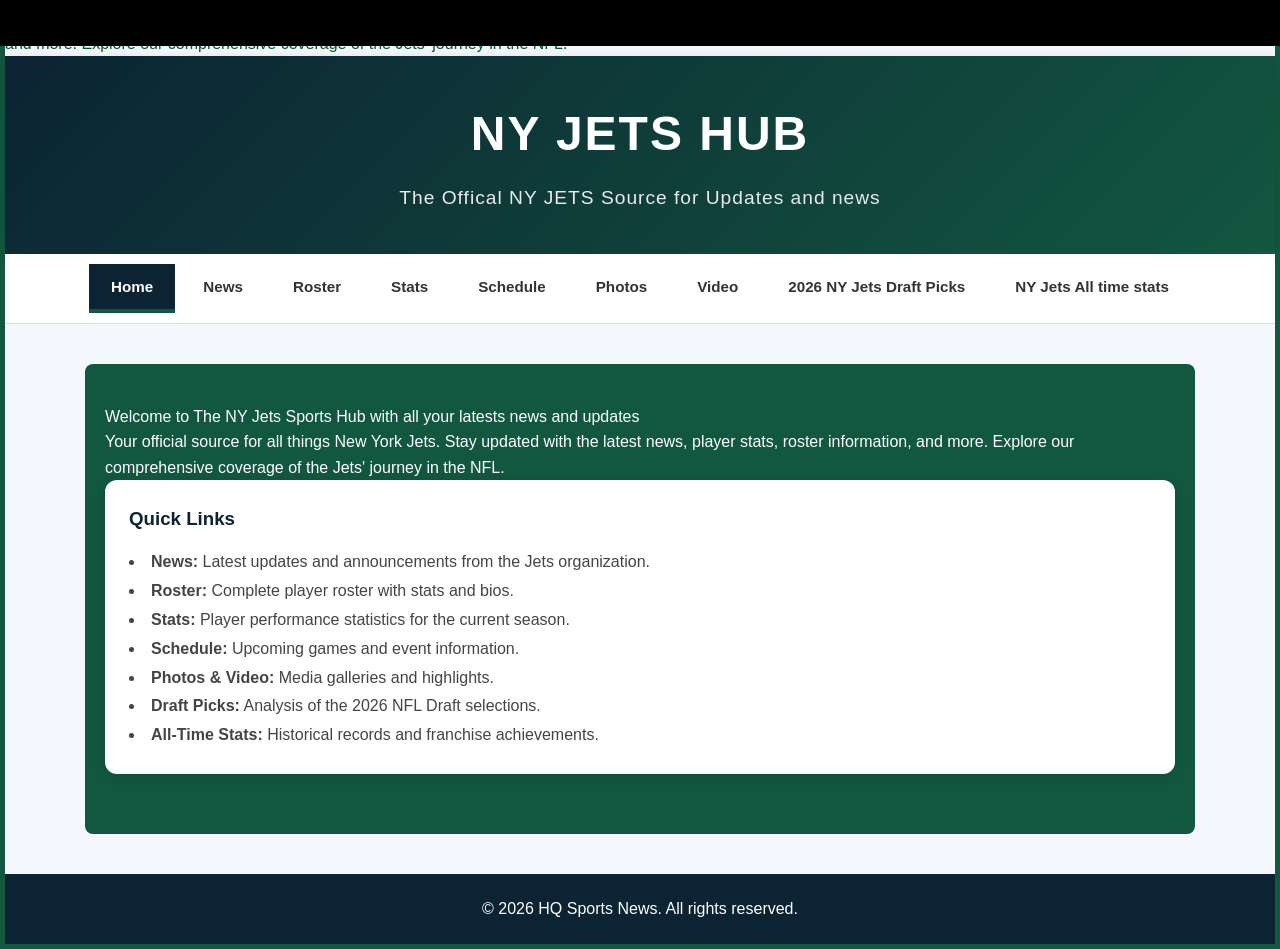
==== index.html @ e14a37c9 "Main" ====
<!DOCTYPE html>
<html lang="en">
<head>
    <p style="color: rgb(4, 86, 36);">
    Welcome to The NEW YORK JETS HUB, your ultimate destination for all things related to the New York Jets. Stay updated with the latest news, player stats, roster information, and more. Explore our comprehensive coverage of the Jets' journey in the NFL.
</p>
<div style="
  position: fixed;
  top: 0;
  left: 0;
  width: 100%;
  background: #000; 
  color: white;
  padding: 10px 0;
  overflow: hidden;
  white-space: nowrap;
  z-index: 9999;
">
  <div style="
    display: inline-block;
    padding-left: 100%;
    animation: scrollText 20s linear infinite;
  ">
    Welcome to The NEW YORK JETS HUB, your ultimate destination for all things related to the New York Jets. Stay updated with the latest news, player stats, roster information, and more. Explore our comprehensive coverage of the Jets' journey in the NFL.
  </div>
</div>

<style>
@keyframes scrollText {
  0% { transform: translateX(0); }
  100% { transform: translateX(-100%); }
}
</style>
    <meta charset="UTF-8">
    <meta name="viewport" content="width=device-width, initial-scale=1.0">
    <title>NY Jets HUB - </title>
    <link rel="stylesheet" href="style.css">
</head>
<body>
    <header>
        <div class="header-content">
            <h1>NY Jets Hub</h1>
            <p class="subtitle">The Offical NY JETS Source for Updates and news </p>
        </div>
    </header>

    <nav class="tab-navigation">
        <button class="tab-btn active" data-tab="home">Home</button>
        <button class="tab-btn" data-tab="news">News</button>
        <button class="tab-btn" data-tab="roster">Roster</button>
        <button class="tab-btn" data-tab="stats">Stats</button>
        <button class="tab-btn" data-tab="schedule">Schedule</button>
        <button class="tab-btn" data-tab="photos">Photos</button>
        <button class="tab-btn" data-tab="video">Video</button>
        <button class="tab-btn" data-tab="draft-picks">2026 NY Jets Draft Picks</button>
        <button class="tab-btn" data-tab="all-time-stats">NY Jets All time stats</button>
    </nav>

    <main class="container">
        <section id="home" class="tab-content active">
       <p style="color: rgb(4, 86, 36);"></p>     
<p></p>Welcome to The NY Jets Sports Hub with all your latests news and updates</h2>
    <p style="color: white;">  
Your official source for all things New York Jets. Stay updated with the latest news, player stats, roster information, and more. Explore our comprehensive coverage of the Jets' journey in the NFL.
</p>

            <div class="content-box">
                <h3>Quick Links</h3>
                <ul>
                    <li><strong>News:</strong> Latest updates and announcements from the Jets organization.</li>
                    <li><strong>Roster:</strong> Complete player roster with stats and bios.</li>
                    <li><strong>Stats:</strong> Player performance statistics for the current season.</li>
                    <li><strong>Schedule:</strong> Upcoming games and event information.</li>
                    <li><strong>Photos & Video:</strong> Media galleries and highlights.</li>
                    <li><strong>Draft Picks:</strong> Analysis of the 2026 NFL Draft selections.</li>
                    <li><strong>All-Time Stats:</strong> Historical records and franchise achievements.</li>
                </ul>
            </div>
        </section>

        <section id="draft-picks" class="tab-content">
            <h2>New York Jets 2026 NFL Draft — Pros and Cons of Key Picks</h2>
            <p class="intro">The Jets’ 2026 draft class was strong, with three first-rounders and several later picks that could help the rebuild. Here’s a breakdown of the main picks and their trade-offs.</p>

            <article class="draft-card">
                <div class="draft-header">
                    <h3>1. David Bailey, DE (No. 2, Texas Tech)</h3>
                </div>
                <div class="draft-details">
                    <div>
                        <h4>Pros</h4>
                        <ul>
                            <li>Led FBS in sacks (14.5) and quarterback pressure rate (20.4%) in 2025.</li>
                            <li>4.5-second 40-yard dash; elite get-off to burn edges.</li>
                            <li>Fits a pass rush that was a decade without a double-digit sack threat.</li>
                        </ul>
                    </div>
                    <div>
                        <h4>Cons</h4>
                        <ul>
                            <li>Limited run defense (only 8 run stops in 2025).</li>
                            <li>Some analysts felt Arvell Reese (Ohio State) had a higher ceiling.</li>
                        </ul>
                    </div>
                </div>
            </article>

            <article class="draft-card">
                <div class="draft-header">
                    <h3>2. Kenyon Sadiq, TE (No. 16, Oregon)</h3>
                </div>
                <div class="draft-details">
                    <div>
                        <h4>Pros</h4>
                        <ul>
                            <li>Rare physical traits for TE — 4.39 40, 43.5" vertical, 241 lbs.</li>
                            <li>Can box out and outrun defenders.</li>
                            <li>Adds explosiveness to a scoring-challenged offense.</li>
                        </ul>
                    </div>
                    <div>
                        <h4>Cons</h4>
                        <ul>
                            <li>No direct need for TE; may be used more as a flex receiver than a traditional tight end.</li>
                        </ul>
                    </div>
                </div>
            </article>

            <article class="draft-card">
                <div class="draft-header">
                    <h3>3. Omar Cooper Jr., WR (No. 30, Indiana)</h3>
                </div>
                <div class="draft-details">
                    <div>
                        <h4>Pros</h4>
                        <ul>
                            <li>Mendoza’s top target in 2025.</li>
                            <li>Adds another playmaker to Wilson’s WR group.</li>
                            <li>Fits the Jets’ offensive scheme.</li>
                        </ul>
                    </div>
                    <div>
                        <h4>Cons</h4>
                        <ul>
                            <li>Going to be wide reciver two could be a wide reciver one on other teams.</li>
                        </ul>
                    </div>
                </div>
            </article>

            <article class="draft-card">
                <div class="draft-header">
                    <h3>4. D’Angelo Ponds, CB (No. 50, Indiana)</h3>
                </div>
                <div class="draft-details">
                    <div>
                        <h4>Pros</h4>
                        <ul>
                            <li>Fits coach Aaron Glenn’s scheme.</li>
                            <li>Undersized but can be a tone-setter on the back end.</li>
                        </ul>
                    </div>
                    <div>
                        <h4>Cons</h4>
                        <ul>
                            <li>Limited size and coverage range; may need to be used in specific schemes. Small build</li>
                        </ul>
                    </div>
                </div>
            </article>

            <article class="draft-card">
                <div class="draft-header">
                    <h3>5. Darrell Jackson Jr., DT (No. 103, Florida State)</h3>
                </div>
                <div class="draft-details">
                    <div>
                        <h4>Pros</h4>
                        <ul>
                            <li>Good value pick.</li>
                            <li>Adds depth to the defensive line.</li>
                        </ul>
                    </div>
                    <div>
                        <h4>Cons</h4>
                        <ul>
                            <li>Not a top-tier pass rusher; more of a depth piece.</li>
                        </ul>
                    </div>
                </div>
            </article>

            <article class="draft-card">
                <div class="draft-header">
                    <h3>6. Cade Klubnik, QB (No. 110, Clemson)</h3>
                </div>
                <div class="draft-details">
                    <div>
                        <h4>Pros</h4>
                        <ul>
                            <li>Quick release, solid rhythm when not pressured, dual-threat ability.</li>
                            <li>40+ college starts; could be a dynamic floor for Geno Smith.</li>
                        </ul>
                    </div>
                    <div>
                        <h4>Cons</h4>
                        <ul>
                            <li>Decision-making questions, especially under pressure.</li>
                            <li>2025 regression hurt stock; no QB need at the time.</li>
                        </ul>
                    </div>
                </div>
            </article>

            <article class="draft-card">
                <div class="draft-header">
                    <h3>7. Anez Cooper, G (No. 188, Miami)</h3>
                </div>
                <div class="draft-details">
                    <div>
                        <h4>Pros</h4>
                        <ul>
                            <li>Adds offensive line depth.</li>
                            <li>Good value for a late-round pick.</li>
                        </ul>
                    </div>
                    <div>
                        <h4>Cons</h4>
                        <ul>
                            <li>Not a top-tier starter; more of a depth piece.Could be a starter if injuries happen on the offensive Line.</li>
                        </ul>
                    </div>
                </div>
            </article>

            <article class="draft-card">
                <div class="draft-header">
                    <h3>8. VJ Payne, SAF (No. 228, Kansas State)</h3>
                </div>
                <div class="draft-details">
                    <div>
                        <h4>Pros</h4>
                        <ul>
                            <li>Adds depth to the secondary.</li>
                            <li>Fits the Jets’ scheme.</li>
                        </ul>
                    </div>
                    <div>
                        <h4>Cons</h4>
                        <ul>
                            <li>Limited size; more of a depth contributor.</li>
                        </ul>
                    </div>
                </div>
            </article>

            <section class="overall-take">
                <h3>Overall Take</h3>
                <p>The Jets maximized their draft capital, landing three immediate-impact starters (Bailey, Sadiq, Cooper) and several depth pieces. Bailey is the biggest upgrade, while Sadiq and Cooper add offensive firepower. Klubnik was a riskier fourth-round pick but could provide upside if he develops quickly.</p>
            </section>
        </section>

        <section id="all-time-stats" class="tab-content">
            <h2>NY Jets All time stats</h2>
            <p class="intro">Compiled from the Pro Football Reference franchise page, these are the Jets’ all-time leaders, franchise records, and historic team statistics.</p>

            <div class="stats-grid">
                <div class="stats-card">
                    <h3>Passing Yards Leaders</h3>
                    <div class="stats-list">
                        <div class="stat-item"><span class="rank">1.</span><span class="player-name">Joe Namath</span><span class="stat-value">27,057 yards</span></div>
                        <div class="stat-item"><span class="rank">2.</span><span class="player-name">Chad Pennington</span><span class="stat-value">20,568 yards</span></div>
                        <div class="stat-item"><span class="rank">3.</span><span class="player-name">Mark Sanchez</span><span class="stat-value">15,353 yards</span></div>
                    </div>
                </div>
                <div class="stats-card">
                    <h3>Passing Touchdowns Leaders</h3>
                    <div class="stats-list">
                        <div class="stat-item"><span class="rank">1.</span><span class="player-name">Joe Namath</span><span class="stat-value">220 TDs</span></div>
                        <div class="stat-item"><span class="rank">2.</span><span class="player-name">Chad Pennington</span><span class="stat-value">150 TDs</span></div>
                        <div class="stat-item"><span class="rank">3.</span><span class="player-name">Mark Sanchez</span><span class="stat-value">86 TDs</span></div>
                    </div>
                </div>
                <div class="stats-card">
                    <h3>Receiving Yards Leaders</h3>
                    <div class="stats-list">
                        <div class="stat-item"><span class="rank">1.</span><span class="player-name">Don Maynard</span><span class="stat-value">11,834 yards</span></div>
                        <div class="stat-item"><span class="rank">2.</span><span class="player-name">Wayne Chrebet</span><span class="stat-value">9,159 yards</span></div>
                        <div class="stat-item"><span class="rank">3.</span><span class="player-name">Santana Moss</span><span class="stat-value">7,841 yards</span></div>
                    </div>
                </div>
                <div class="stats-card">
                    <h3>Receiving Touchdowns Leaders</h3>
                    <div class="stats-list">
                        <div class="stat-item"><span class="rank">1.</span><span class="player-name">Don Maynard</span><span class="stat-value">88 TDs</span></div>
                        <div class="stat-item"><span class="rank">2.</span><span class="player-name">Wayne Chrebet</span><span class="stat-value">41 TDs</span></div>
                        <div class="stat-item"><span class="rank">3.</span><span class="player-name">Keyshawn Johnson</span><span class="stat-value">35 TDs</span></div>
                    </div>
                </div>
                <div class="stats-card">
                    <h3>Rushing Yards Leaders</h3>
                    <div class="stats-list">
                        <div class="stat-item"><span class="rank">1.</span><span class="player-name">Curtis Martin</span><span class="stat-value">10,302 yards</span></div>
                        <div class="stat-item"><span class="rank">2.</span><span class="player-name">John Riggins</span><span class="stat-value">4,892 yards</span></div>
                        <div class="stat-item"><span class="rank">3.</span><span class="player-name">Matt Snell</span><span class="stat-value">4,038 yards</span></div>
                    </div>
                </div>
                <div class="stats-card">
                    <h3>Rushing Touchdowns Leaders</h3>
                    <div class="stats-list">
                        <div class="stat-item"><span class="rank">1.</span><span class="player-name">Curtis Martin</span><span class="stat-value">58 TDs</span></div>
                        <div class="stat-item"><span class="rank">2.</span><span class="player-name">John Riggins</span><span class="stat-value">36 TDs</span></div>
                        <div class="stat-item"><span class="rank">3.</span><span class="player-name">Matt Snell</span><span class="stat-value">29 TDs</span></div>
                    </div>
                </div>
                <div class="stats-card">
                    <h3>Sacks Leaders</h3>
                    <div class="stats-list">
                        <div class="stat-item"><span class="rank">1.</span><span class="player-name">John Abraham</span><span class="stat-value">79.5 sacks</span></div>
                        <div class="stat-item"><span class="rank">2.</span><span class="player-name">Mark Gastineau</span><span class="stat-value">74 sacks</span></div>
                        <div class="stat-item"><span class="rank">3.</span><span class="player-name">Joe Klecko</span><span class="stat-value">60 sacks</span></div>
                    </div>
                </div>
                <div class="stats-card">
                    <h3>Interceptions Leaders</h3>
                    <div class="stats-list">
                        <div class="stat-item"><span class="rank">1.</span><span class="player-name">Bill Baird</span><span class="stat-value">34 INTs</span></div>
                        <div class="stat-item"><span class="rank">2.</span><span class="player-name">Darrell Ray</span><span class="stat-value">30 INTs</span></div>
                        <div class="stat-item"><span class="rank">3.</span><span class="player-name">Marcus Maye</span><span class="stat-value">25 INTs</span></div>
                    </div>
                </div>
            </div>

            <div class="stats-grid stats-grid-wide">
                <div class="stats-card">
                    <h3>Franchise Records (Single Season)</h3>
                    <div class="stats-list">
                        <div class="stat-item"><span class="stat-label">Most Passing Yards:</span><span class="stat-value">4,694 (Joe Namath, 1967)</span></div>
                        <div class="stat-item"><span class="stat-label">Most Passing TDs:</span><span class="stat-value">36 (Chad Pennington, 2008)</span></div>
                        <div class="stat-item"><span class="stat-label">Most Receiving Yards:</span><span class="stat-value">1,434 (Don Maynard, 1967)</span></div>
                        <div class="stat-item"><span class="stat-label">Most Receiving TDs:</span><span class="stat-value">14 (Don Maynard, 1968)</span></div>
                        <div class="stat-item"><span class="stat-label">Most Rushing Yards:</span><span class="stat-value">1,444 (Curtis Martin, 2003)</span></div>
                        <div class="stat-item"><span class="stat-label">Most Rushing TDs:</span><span class="stat-value">16 (Curtis Martin, 2004)</span></div>
                        <div class="stat-item"><span class="stat-label">Most Sacks (Single Season):</span><span class="stat-value">15.5 (Mark Gastineau, 1984)</span></div>
                        <div class="stat-item"><span class="stat-label">Most Interceptions (Defense):</span><span class="stat-value">8 (Multiple Players)</span></div>
                    </div>
                </div>
                <div class="stats-card">
                    <h3>Franchise Records (All-Time)</h3>
                    <div class="stats-list">
                        <div class="stat-item"><span class="stat-label">Total Wins:</span><span class="stat-value">380+ (Through 2025)</span></div>
                        <div class="stat-item"><span class="stat-label">Super Bowl Wins:</span><span class="stat-value">1 (Super Bowl III, 1969)</span></div>
                        <div class="stat-item"><span class="stat-label">AFC East Titles:</span><span class="stat-value">17 Division Championships</span></div>
                        <div class="stat-item"><span class="stat-label">Conference Championships:</span><span class="stat-value">2 (1968, 1969)</span></div>
                        <div class="stat-item"><span class="stat-label">Playoff Appearances:</span><span class="stat-value">24+ Seasons</span></div>
                        <div class="stat-item"><span class="stat-label">Hall of Famers:</span><span class="stat-value">8+ Players/Coaches</span></div>
                        <div class="stat-item"><span class="stat-label">Stadium:</span><span class="stat-value">MetLife Stadium (Since 2010)</span></div>
                        <div class="stat-item"><span class="stat-label">Founded:</span><span class="stat-value">1960 (As NY Titans)</span></div>
                    </div>
                </div>
                <div class="stats-card">
                    <h3>Notable Single Game Records</h3>
                    <div class="stats-list">
                        <div class="stat-item"><span class="stat-label">Most Passing Yards (Game):</span><span class="stat-value">506 (Boomer Esiason, 1989)</span></div>
                        <div class="stat-item"><span class="stat-label">Most Rushing Yards (Game):</span><span class="stat-value">202 (Curtis Martin, 2002)</span></div>
                        <div class="stat-item"><span class="stat-label">Most Receiving Yards (Game):</span><span class="stat-value">228 (Santana Moss, 2007)</span></div>
                        <div class="stat-item"><span class="stat-label">Most TDs (Single Game):</span><span class="stat-value">5 (Multiple Players)</span></div>
                        <div class="stat-item"><span class="stat-label">Most Sacks (Game):</span><span class="stat-value">4 (John Abraham, 2008)</span></div>
                        <div class="stat-item"><span class="stat-label">Most Interceptions (Game):</span><span class="stat-value">4 (Multiple Players)</span></div>
                        <div class="stat-item"><span class="stat-label">Highest Scoring Output:</span><span class="stat-value">52 Points (vs Indianapolis, 2002)</span></div>
                        <div class="stat-item"><span class="stat-label">Largest Winning Margin:</span><span class="stat-value">45 Points (52-7 vs Indianapolis, 2002)</span></div>
                    </div>
                </div>
            </div>

            <div class="reference-section">
                <h3>See more stats</h3>
                <p>For complete Jets franchise data and detailed history, visit the official Pro Football Reference page.</p>
                <a class="reference-link" href="https://www.pro-football-reference.com/teams/nyj/index.htm" target="_blank" rel="noopener noreferrer">Pro Football Reference - NY Jets</a>
            </div>
        </section>

        <section id="news" class="tab-content">
            <h2>News</h2>
            <p class="intro">Latest headlines from the New York Jets. This section mirrors the Jets official news feed with featured stories and club announcements.</p>
            <div class="content-box">
                <h3>Headline Examples</h3>
                <ul>
<img src="https://encrypted-tbn0.gstatic.com/images?q=tbn:ANd9GcTKtItbUpl1dtW-dDu6Rk5Xb9K7s4iCo4OhZ8_jbJostTFCsWwOXhOz3dcrIccBuRPPFVlX2QZatFVWmx0I_etiHeQ3t5kMWgeHu723OfmDNA&s=10" 
     alt="Image" 
            
         alt="Image" 
         style="width:300px; height:auto;">
<img src="https://static.clubs.nfl.com/image/upload/t_new_photo_album/f_auto/jets/yo8stcu0qvsgj1tqnbqn.jpg" style="width: 499px;px;">
     

                    <li>Jets Resign RB Breece Hall to a 3 Year 45 Million Contract he will be locked down til 2029.</li>
                    <li>Jets Sign 2nd Over all Pick David Bailey to a four-year, $54.6 million rookie contract fully guaranteed with a option at a 5 year option.</li>
                    <li>Jets announce 2026 draft pick numbers.</li>
                    <li>Jets DC Brian Duker sees a versatile unit that can give different looks.</li>
                </ul>
            </div>
        </section>

        <section id="video" class="tab-content">
            <h2>Video</h2>
            <p class="intro">Featured Jets videos, press conferences, workout highlights, and interviews from the official Jets media center.</p>
            <div class="content-box">
                <h3>Top Videos</h3>
                <div class="media-grid">
                    <article class="media-card">
                        <a href="https://www.youtube.com/watch?v=_qgwQucGr94" target="_blank" rel="noopener noreferrer">
                            <img src="https://static.clubs.nfl.com/image/upload/t_new_photo_album/f_auto/jets/mpt5uhnln2h6yb13enb6.jpg" alt="David Bailey Reveals His Rookie Minicamp Mission | Jets Defensive Rookies Speak">
                        </a>
                        <div class="media-card-content">
                            <h3><a href="https://www.youtube.com/watch?v=_qgwQucGr94" target="_blank" rel="noopener noreferrer">David Bailey Mini Camp (5/9)</a></h3>
                            <p>David Bailey Reveals His Rookie Minicamp Mission | Jets Defensive Rookies Speak
.</p>
                            <a class="media-link" href="https://www.youtube.com/watch?v=_qgwQucGr94" target="_blank" rel="noopener noreferrer">Watch on Youtube.com</a>
                        </div>
                    </article>
                    <article class="media-card">
                        <a href="https://www.newyorkjets.com/video/cade-klubnik-rookie-minicamp-media-availability-05-09-2026" target="_blank" rel="noopener noreferrer">
                            <img src="https://encrypted-tbn0.gstatic.com/images?q=tbn:ANd9GcQW7O8KdGKwCr2iQyZi94IGuO9khR35q6wmFw&s" alt="Cade Klubnik Rookie Minicamp">
                        </a>
                        <div class="media-card-content">
                            <h3><a href="https://www.newyorkjets.com/video/cade-klubnik-rookie-minicamp-media-availability-05-09-2026" target="_blank" rel="noopener noreferrer">Cade Klubnik Rookie Minicamp Media Availability (5/9)</a></h3>
                            <p>Listen to Quarterback Cade Klubnik speaks with reporters following Day 2 of rookie minicamp.
                            <a class="media-link" href="https://www.newyorkjets.com/video/cade-klubnik-rookie-minicamp-media-availability-05-09-2026" target="_blank" rel="noopener noreferrer">Watch Cade Klubnik's media availability</a>
                        </div>
                    </article>
                </div>
                <div class="video-small-list">
                    <h3>More Official Video Pages</h3>
                    <ul>
                        <li><a href="https://www.newyorkjets.com/video/index" target="_blank" rel="noopener noreferrer">Jets Video Home</a></li>
                        <li><a href="https://www.newyorkjets.com/video/all-videos" target="_blank" rel="noopener noreferrer">All Jets Videos</a></li>
                        <li><a href="https://www.newyorkjets.com/video/now-boarding-draft-show" target="_blank" rel="noopener noreferrer">Now Boarding Draft Show</a></li>
                    </ul>
                </div>
            </div>
        </section>

        <section id="photos" class="tab-content">
            <h2>Photos</h2>
            <p class="intro">Featured photo galleries from Jets practices, workouts, and offseason activities.</p>
            <div class="content-box">
                <h3>Featured Galleries</h3>
                <div class="media-grid">
                    <article class="media-card">
                        <a href="https://www.newyorkjets.com/photos/jets-rookie-minicamp-best-photo-gallery-05-11-2026" target="_blank" rel="noopener noreferrer">
                            <img src=https://static.clubs.nfl.com/image/upload/t_new_photo_album/f_auto/jets/mpt5uhnln2h6yb13enb6.jpg alt="Through the Lens | Best Photos from 2026 Rookie Minicamp">
                        </a>
                        <div class="media-card-content">
                            <h3><a href="https://www.newyorkjets.com/photos/jets-rookie-minicamp-photo-gallery-05-09-2026" target="_blank" rel="noopener noreferrer">See the best images of the Jets rookies on the field during minicamp</a></h3>
                            <p>Through the Lens | Best Photos from 2026 Rookie Minicamp.</p>
                            <a class="media-link" href="https://static.clubs.nfl.com/image/upload/t_new_photo_album/f_auto/jets/mpt5uhnln2h6yb13enb6.jpg" rel="noopener noreferrer">View gallery on Jets.com</a>
                        </div>
                    </article>
                    <article class="media-card">
                        <a href="https://www.newyorkjets.com/photos/jets-rookie-minicamp-photo-gallery-05-09-2026" target="_blank" rel="noopener noreferrer">
                            <img src="https://static.clubs.nfl.com/image/upload/t_new_photo_album/f_auto/jets/yo8stcu0qvsgj1tqnbqn.jpg" alt="Jets workout photo gallery thumbnail">
                        </a>
                        <div class="media-card-content">
                            <h3><a href="https://www.newyorkjets.com/photos/gallery-jets-start-phase-2-of-offseason-workouts" target="_blank" rel="noopener noreferrer">See the best images of the Jets rookies on the field during minicamp.</a></h3>
                            <p>Gallery | Top Photos From Day 2 of Rookie Minicamp.</p>
                            <a class="media-link" href="https://www.newyorkjets.com/photos/jets-rookie-minicamp-photo-gallery-05-09-2026" target="_blank" rel="noopener noreferrer">View gallery on Jets.com</a>
                        </div>
                    </article>
                </div>
                <div class="photos-small-list">
                    <h3>More Official Photo Pages</h3>
                    <ul>
                        <li><a href="https://www.newyorkjets.com/photos/index" target="_blank" rel="noopener noreferrer">Jets Photos Home</a></li>
                        <li><a href="https://www.newyorkjets.com/photos/through-the-lens" target="_blank" rel="noopener noreferrer">Through the Lens</a></li>
                        <li><a href="https://www.newyorkjets.com/photos/all-photos" target="_blank" rel="noopener noreferrer">All Jets Galleries</a></li>
                    </ul>
                </div>
            </div>
        </section>

        <section id="schedule" class="tab-content">
            <h2>Schedule</h2>
            <p class="intro">Jet schedule information and upcoming game dates from the official site.</p>
            <div class="content-box">
                <h3>Upcoming Events</h3>
                <p>View the full Jets schedule, game times, opponents, and ticket availability at the official New York Jets schedule page.</p>
            </div>
        </section>

        <section id="roster" class="tab-content">
            <h2>NY Jets Roster</h2>
            <p class="intro">Roster content copied from the official New York Jets roster page.</p>

            <div class="roster-section">
                <h3>Active Roster</h3>
                <div class="table-wrapper">
                    <table class="roster-table">
                        <thead>
                            <tr>
                                <th>Player</th>
                                <th>#</th>
                                <th>Pos</th>
                                <th>HT</th>
                                <th>WT</th>
                                <th>Age</th>
                                <th>Exp</th>
                                <th>College</th>
                            </tr>
                        </thead>
                        <tbody>
                            <tr><td>Braelon Allen</td><td>0fS</td><td>RB</td><td>6-1</td><td>235</td><td>22</td><td>3</td><td>Wisconsin</td></tr>
                            <tr><td>Tyler Baron</td><td>94</td><td>DL</td><td>6-4</td><td>258</td><td>24</td><td>2</td><td>Miami</td></tr>
                            <tr><td>Andrew Beck</td><td>47</td><td>FB</td><td>6-3</td><td>255</td><td>29</td><td>7</td><td>Texas</td></tr>
                            <tr><td>Dane Belton</td><td>6</td><td>S</td><td>6-1</td><td>205</td><td>25</td><td>5</td><td>Iowa</td></tr>
                            <tr><td>Jowon Briggs</td><td>91</td><td>DL</td><td>6-1</td><td>313</td><td>24</td><td>3</td><td>Cincinnati</td></tr>
                            <tr><td>Tre Brown</td><td>30</td><td>CB</td><td>5-10</td><td>186</td><td>28</td><td>6</td><td>Oklahoma</td></tr>
                            <tr><td>Jarvis Brownlee Jr.</td><td>2</td><td>DB</td><td>5-10</td><td>194</td><td>24</td><td>3</td><td>Louisville</td></tr>
                            <tr><td>Irvin Charles</td><td>19</td><td>WR</td><td>6-4</td><td>219</td><td>29</td><td>4</td><td>Indiana (Pa.)</td></tr>
                            <tr><td>Andre Cisco</td><td>8</td><td>S</td><td>6-0</td><td>210</td><td>26</td><td>6</td><td>Syracuse</td></tr>
                            <tr><td>Dean Clark</td><td>35</td><td>S</td><td>6-1</td><td>206</td><td>24</td><td>2</td><td>Fresno State</td></tr>
                            <tr><td>Jordan Clark</td><td>33</td><td>CB</td><td>5-9</td><td>184</td><td>25</td><td>2</td><td>Notre Dame</td></tr>
                            <tr><td>Brady Cook</td><td>4</td><td>QB</td><td>6-2</td><td>215</td><td>24</td><td>2</td><td>Missouri</td></tr>
                            <tr><td>Mac Dalena</td><td>84</td><td>WR</td><td>5-10</td><td>176</td><td>24</td><td>1</td><td>Fresno State</td></tr>
                            <tr><td>Demario Davis</td><td>56</td><td>LB</td><td>6-2</td><td>239</td><td>37</td><td>15</td><td>Arkansas State</td></tr>
                            <tr><td>Isaiah Davis</td><td>32</td><td>RB</td><td>6-1</td><td>220</td><td>24</td><td>3</td><td>South Dakota State</td></tr>
                            <tr><td>Paschal Ekeji</td><td>54</td><td>DE</td><td>6-4</td><td>230</td><td>24</td><td>1</td><td>Stellenbosch University</td></tr>
                            <tr><td>Kingsley Enagbare</td><td>52</td><td>LB</td><td>6-4</td><td>258</td><td>26</td><td>5</td><td>South Carolina</td></tr>
                            <tr><td>Olu Fashanu</td><td>74</td><td>OL</td><td>6-6</td><td>312</td><td>23</td><td>3</td><td>Penn State</td></tr>
                            <tr><td>Minkah Fitzpatrick</td><td>29</td><td>S</td><td>6-1</td><td>202</td><td>29</td><td>9</td><td>Alabama</td></tr>
                            <tr><td>Liam Fornadel</td><td>50</td><td>G</td><td>6-4</td><td>312</td><td>26</td><td>1</td><td>James Madison</td></tr>
                            <tr><td>Breece Hall</td><td>20</td><td>RB</td><td>5-11</td><td>217</td><td>24</td><td>5</td><td>Iowa State</td></tr>
                            <tr><td>Marquis Hayes</td><td>77</td><td>G</td><td>6-5</td><td>318</td><td>27</td><td>2</td><td>Oklahoma</td></tr>
                            <tr><td>Jack Heflin</td><td>96</td><td>DT</td><td>6-3</td><td>304</td><td>28</td><td>2</td><td>Iowa</td></tr>
                            <tr><td>Thomas Hennessy</td><td>42</td><td>LS</td><td>6-2</td><td>246</td><td>31</td><td>10</td><td>Duke</td></tr>
                            <tr><td>Kingsley Jonathan</td><td>57</td><td>DL</td><td>6-4</td><td>260</td><td>28</td><td>3</td><td>Syracuse</td></tr>
                            <tr><td>Kobe King</td><td>45</td><td>LB</td><td>6-1</td><td>250</td><td>23</td><td>2</td><td>Penn State</td></tr>
                            <tr><td>Cade Klubnik</td><td>10</td><td>QB</td><td>6-2</td><td>207</td><td>22</td><td>R</td><td>Clemson</td></tr>
                            <tr><td>Lenny Krieg</td><td>48</td><td>K</td><td>6-2</td><td>214</td><td>24</td><td>1</td><td>Germany</td></tr>
                            <tr><td>Kohl Levao</td><td>60</td><td>OL</td><td>6-6</td><td>350</td><td>28</td><td>1</td><td>Hawaii</td></tr>
                            <tr><td>Ochaun Mathis</td><td>92</td><td>LB</td><td>6-5</td><td>260</td><td>27</td><td>3</td><td>Nebraska</td></tr>
                            <tr><td>Kiko Mauigoa</td><td>51</td><td>LB</td><td>6-2</td><td>233</td><td>23</td><td>2</td><td>Miami</td></tr>
                            <tr><td>Marcelino McCrary-Ball</td><td>41</td><td>LB</td><td>6-0</td><td>214</td><td>27</td><td>3</td><td>Indiana</td></tr>
                            <tr><td>Will McDonald IV</td><td>9</td><td>EDGE</td><td>6-4</td><td>245</td><td>26</td><td>4</td><td>Iowa State</td></tr>
                            <tr><td>Braiden McGregor</td><td>55</td><td>EDGE</td><td>6-6</td><td>267</td><td>24</td><td>3</td><td>Michigan</td></tr>
                            <tr><td>Austin McNamara</td><td>14</td><td>P</td><td>6-4</td><td>204</td><td>25</td><td>2</td><td>Texas Tech</td></tr>
                            <tr><td>Armand Membou</td><td>70</td><td>OT</td><td>6-4</td><td>332</td><td>22</td><td>2</td><td>Missouri</td></tr>
                            <tr><td>Adonai Mitchell</td><td>15</td><td>WR</td><td>6-2</td><td>205</td><td>23</td><td>3</td><td>Texas</td></tr>
                            <tr><td>Max Mitchell</td><td>61</td><td>OL</td><td>6-6</td><td>307</td><td>26</td><td>5</td><td>Louisiana</td></tr>
                            <tr><td>Jarius Monroe</td><td>25</td><td>S</td><td>6-2</td><td>205</td><td>25</td><td>1</td><td>Tulane</td></tr>
                            <tr><td>Malachi Moore</td><td>27</td><td>DB</td><td>5-11</td><td>196</td><td>24</td><td>2</td><td>Alabama</td></tr>
                            <tr><td>Josh Myers</td><td>71</td><td>C</td><td>6-5</td><td>310</td><td>27</td><td>6</td><td>Ohio State</td></tr>
                            <tr><td>Xavier Newman</td><td>65</td><td>OL</td><td>6-2</td><td>297</td><td>26</td><td>4</td><td>Baylor</td></tr>
                            <tr><td>Kene Nwangwu</td><td>3</td><td>RB</td><td>6-1</td><td>210</td><td>28</td><td>6</td><td>Iowa State</td></tr>
                            <tr><td>Chukwuma Okorafor</td><td>79</td><td>OL</td><td>6-6</td><td>320</td><td>28</td><td>8</td><td>Western Michigan</td></tr>
                            <tr><td>David Onyemata</td><td>93</td><td>DL</td><td>6-3</td><td>300</td><td>33</td><td>11</td><td>Manitoba (Canada)</td></tr>
                            <tr><td>Joseph Ossai</td><td>46</td><td>DE</td><td>6-4</td><td>253</td><td>26</td><td>6</td><td>Texas</td></tr>
                            <tr><td>Payton Page</td><td>98</td><td>DL</td><td>6-4</td><td>300</td><td>23</td><td>1</td><td>Clemson</td></tr>
                            <tr><td>Dylan Parham</td><td>64</td><td>OL</td><td>6-3</td><td>311</td><td>26</td><td>5</td><td>Memphis</td></tr>
                            <tr><td>VJ Payne</td><td>34</td><td>DB</td><td>6-3</td><td>206</td><td>22</td><td>R</td><td>Kansas State</td></tr>
                            <tr><td>Harrison Phillips</td><td>97</td><td>DL</td><td>6-3</td><td>307</td><td>30</td><td>9</td><td>Stanford</td></tr>
                            <tr><td>Jamaal Pritchett</td><td>81</td><td>WR</td><td>5-8</td><td>175</td><td>22</td><td>1</td><td>South Alabama</td></tr>
                            <tr><td>Jeremy Ruckert</td><td>89</td><td>TE</td><td>6-5</td><td>250</td><td>25</td><td>5</td><td>Ohio State</td></tr>
                            <tr><td>Kenyon Sadiq</td><td>16</td><td>TE</td><td>6-3</td><td>241</td><td>21</td><td>R</td><td>Oregon</td></tr>
                            <tr><td>Jamien Sherwood</td><td>44</td><td>LB</td><td>6-2</td><td>216</td><td>26</td><td>6</td><td>Auburn</td></tr>
                            <tr><td>Quentin Skinner</td><td>88</td><td>WR</td><td>6-5</td><td>195</td><td>24</td><td>1</td><td>Kansas</td></tr>
                            <tr><td>Arian Smith</td><td>82</td><td>WR</td><td>6-0</td><td>179</td><td>24</td><td>2</td><td>Georgia</td></tr>
                            <tr><td>Geno Smith</td><td>7</td><td>QB</td><td>6-2</td><td>221</td><td>35</td><td>14</td><td>West Virginia</td></tr>
                            <tr><td>Keidron Smith</td><td>22</td><td>DB</td><td>6-2</td><td>210</td><td>26</td><td>2</td><td>Kentucky</td></tr>
                            <tr><td>Mazi Smith</td><td>58</td><td>DL</td><td>6-3</td><td>337</td><td>24</td><td>4</td><td>Michigan</td></tr>
                            <tr><td>Brandon Stephens</td><td>21</td><td>CB</td><td>6-1</td><td>215</td><td>28</td><td>6</td><td>SMU</td></tr>
                            <tr><td>Qwan'tez Stiggers</td><td>37</td><td>CB</td><td>6-0</td><td>197</td><td>24</td><td>3</td><td>Toronto Argonauts</td></tr>
                            <tr><td>T'Vondre Sweat</td><td>99</td><td>DL</td><td>6-4</td><td>366</td><td>24</td><td>3</td><td>Texas</td></tr>
                            <tr><td>Mason Taylor</td><td>85</td><td>TE</td><td>6-5</td><td>251</td><td>22</td><td>2</td><td>LSU</td></tr>
                            <tr><td>Azareye'h Thomas</td><td>1</td><td>CB</td><td>6-1</td><td>197</td><td>21</td><td>2</td><td>Florida State</td></tr>
                            <tr><td>Joe Tippmann</td><td>66</td><td>C</td><td>6-6</td><td>313</td><td>25</td><td>4</td><td>Wisconsin</td></tr>
                            <tr><td>Mykal Walker</td><td>43</td><td>LB</td><td>6-3</td><td>230</td><td>28</td><td>7</td><td>Fresno State</td></tr>
                            <tr><td>Eric Watts</td><td>95</td><td>DL</td><td>6-5</td><td>277</td><td>25</td><td>2</td><td>Connecticut</td></tr>
                            <tr><td>Isaiah Williams</td><td>18</td><td>WR</td><td>5-10</td><td>185</td><td>25</td><td>3</td><td>Illinois</td></tr>
                            <tr><td>Garrett Wilson</td><td>5</td><td>WR</td><td>6-0</td><td>183</td><td>25</td><td>5</td><td>Ohio State</td></tr>
                            <tr><td>Samuel Womack III</td><td>39</td><td>CB</td><td>5-10</td><td>189</td><td>26</td><td>5</td><td>Toledo</td></tr>
                            <tr><td>Jelani Woods</td><td>86</td><td>TE</td><td>6-7</td><td>253</td><td>27</td><td>5</td><td>Virginia</td></tr>
                            <tr><td>Nahshon Wright</td><td>26</td><td>DB</td><td>6-4</td><td>190</td><td>27</td><td>6</td><td>Oregon State</td></tr>
                            <tr><td>Cade York</td><td>36</td><td>K</td><td>6-1</td><td>206</td><td>25</td><td>3</td><td>LSU</td></tr>
                            <tr><td>Bailey Zappe</td><td>11</td><td>QB</td><td>6-1</td><td>220</td><td>27</td><td>4</td><td>Western Kentucky</td></tr>
                            <tr><td>David Bailey</td><td>31</td><td>EDGE</td><td>6-3</td><td>251</td><td>22</td><td>R</td><td>Texas Tech</td></tr>
                            <tr><td>Anez Cooper</td><td>72</td><td>OL</td><td>6-5</td><td>334</td><td>22</td><td>R</td><td>Miami</td></tr>
                            <tr><td>Omar Cooper Jr.</td><td>83</td><td>WR</td><td>6-0</td><td>199</td><td>22</td><td>R</td><td>Indiana</td></tr>
                            <tr><td>Darrell Jackson Jr.</td><td>78</td><td>DL</td><td>6-5</td><td>315</td><td>23</td><td>R</td><td>Florida State</td></tr>
                            <tr><td>D'Angelo Ponds</td><td>23</td><td>CB</td><td>5-8</td><td>182</td><td>21</td><td>R</td><td>Indiana</td></tr>
                        </tbody>
                    </table>
                </div>

                <div class="credit-section">
                    <p>Credit to <a href="https://www.newyorkjets.com/team/players-roster/" target="_blank" rel="noopener noreferrer">https://www.newyorkjets.com/team/players-roster/</a></p>
                </div>
            </div>
        </section>

        <section id="stats" class="tab-content">
            <h2>NY Jets Player Stats</h2>
            <p class="intro">Player statistics for the 2026 season.</p>

            <div class="stats-section">
                <h3>Offense</h3>
                <div class="table-wrapper">
                    <table class="stats-table">
                        <thead>
                            <tr>
                               
                            </tr>
                        </thead>
                        <tbody>
                            <!-- Quarterbacks -->
                            <style>
  .espn-table {
    width: 100%;
    border-collapse: collapse;
    font-family: Arial, Helvetica, sans-serif;
    background-color: #f8f9fa;
  }

  .espn-table th {
    background-color: #0B5F3C; /* Jets Green */
    color: white;
    padding: 10px;
    font-size: 16px;
    text-align: left;
    border-bottom: 2px solid #033b24;
  }

  .espn-table td {
    padding: 8px 10px;
    border-bottom: 1px solid #dcdcdc;
    font-size: 14px;
  }

  .espn-table tr:nth-child(even) {
    background-color: #eef1f3;
  }

  .espn-table tr:hover {
    background-color: #d7e8df;
  }

  .position-header {
    background-color: #cfd4d8;
    font-weight: bold;
    text-transform: uppercase;
    letter-spacing: 1px;
  }
</style>

<table class="espn-table">
  <thead>
    <tr>
      <th>Player</th>
      <th>Pos</th>
      <th>Stat 1</th>
      <th>Stat 2</th>
      <th>Stat 3</th>
      <th>Stat 4</th>
      <th>Stat 5</th>
    </tr>
  </thead>

  <tbody>

    <tr class="position-header"><td colspan="7">Quarterbacks</td></tr>
    <tr><td>Brady Cook</td><td>QB</td><td>15 TD</td><td>15 INT</td><td>1500 Passing Yards</td><td>98.9 QBR</td></td><td/tr>46.4
    <tr><td>Cade Klubnik</td><td>QB</td><td>15 TD</td><td>15 INT</td><td>1500 Passing Yards</td><td>98.9 QBR</td></td><td/tr>46.4
    <tr><td>Geno Smith</td><td>QB</td><td>15 TD</td><td>15 INT</td><td>1500 Passing Yards</td><td>98.9 QBR</td></td><td/tr>46.4
    <tr><td>Bailey Zappe</td><td>QB</td><td>15 TD</td><td>15 INT</td><td>1500 Passing Yards</td><td>98.9 QBR</td></td><td/tr>46.4

    <tr class="position-header"><td colspan="7">Running Backs</td></tr>
    <tr><td>Braelon Alle</td><td>RB</td><td>15 TD</td><td>1200 Yds</td><td>4.2 YPC </td><td>80 Att</td></td><td/tr> 0 fmb
    <tr><td>Isaiah Davis</td><td>RB</td><td>15 TD</td><td>1200 Yds</td><td>4.2 YPC</td><td>80 Att</td></td><td/tr> 0 fmb
    <tr><td>Breece Hall</td><td>RB</td><td>15 TD</td><td>1200 Yds</td><td>4.2 YPC</td><td>80 Att</td></td><td/tr>  0 fmb
    <tr><td>Kene Nwangwu</td><td>RB</td><td>15 TD</td><td>1200 Yds</td><td>4.2 YPC</td><td>80 Att</td></td><td/tr> 0 fmb

    <tr class="position-header"><td colspan="7">Fullback</td></tr>
    <tr><td>Andrew Beck</td><td>FB</td><td></td><td></td><td></td><td></td><td></td></tr>

    <tr class="position-header"><td colspan="7">Wide Receivers</td></tr>
    <tr><td>Irvin Charles</td><td>WR</td><td></td><td></td><td></td><td></td><td></td></tr>
    <tr><td>Mac Dalena</td><td>WR</td><td></td><td></td><td></td><td></td><td></td></tr>
    <tr><td>Adonai Mitchell</td><td>WR</td><td></td><td></td><td></td><td></td><td></td></tr>
    <tr><td>Jamaal Pritchett</td><td>WR</td><td></td><td></td><td></td><td></td><td></td></tr>
    <tr><td>Quentin Skinner</td><td>WR</td><td></td><td></td><td></td><td></td><td></td></tr>
    <tr><td>Arian Smith</td><td>WR</td><td></td><td></td><td></td><td></td><td></td></tr>
    <tr><td>Isaiah Williams</td><td>WR</td><td></td><td></td><td></td><td></td><td></td></tr>
    <tr><td>Garrett Wilson</td><td>WR</td><td></td><td></td><td></td><td></td><td></td></tr>
    <tr><td>Omar Cooper Jr.</td><td>WR</td><td></td><td></td><td></td><td></td><td></td></tr>

    <tr class="position-header"><td colspan="7">Tight Ends</td></tr>
    <tr><td>Jeremy Ruckert</td><td>TE</td><td></td><td></td><td></td><td></td><td></td></tr>
    <tr><td>Kenyon Sadiq</td><td>TE</td><td></td><td></td><td></td><td></td><td></td></tr>
    <tr><td>Mason Taylor</td><td>TE</td><td></td><td></td><td></td><td></td><td></td></tr>
    <tr><td>Jelani Woods</td><td>TE</td><td></td><td></td><td></td><td></td><td></td></tr>

    <tr class="position-header"><td colspan="7">Offensive Line</td></tr>
    <tr><td>Olu Fashanu</td><td>OL</td><td></td><td></td><td></td><td></td><td></td></tr>
    <tr><td>Liam Fornadel</td><td>OL</td><td></td><td></td><td></td><td></td><td></td></tr>
    <tr><td>Marquis Hayes</td><td>OL</td><td></td><td></td><td></td><td></td><td></td></tr>
    <tr><td>Kohl Levao</td><td>OL</td><td></td><td></td><td></td><td></td><td></td></tr>
    <tr><td>Armand Membou</td><td>OL</td><td></td><td></td><td></td><td></td><td></td></tr>
    <tr><td>Max Mitchell</td><td>OL</td><td></td><td></td><td></td><td></td><td></td></tr>
    <tr><td>Josh Myers</td><td>OL</td><td></td><td></td><td></td><td></td><td></td></tr>
    <tr><td>Xavier Newman</td><td>OL</td><td></td><td></td><td></td><td></td><td></td></tr>
    <tr><td>Chukwuma Okorafor</td><td>OL</td><td></td><td></td><td></td><td></td><td></td></tr>
    <tr><td>Dylan Parham</td><td>OL</td><td></td><td></td><td></td><td></td><td></td></tr>
    <tr><td>Joe Tippmann</td><td>OL</td><td></td><td></td><td></td><td></td><td></td></tr>
    <tr><td>Anez Cooper</td><td>OL</td><td></td><td></td><td></td><td></td><td></td></tr>

  </tbody>
</table>
                        </tbody>
                    </table>
                </div>

                <h3>Defense</h3>
                <div class="table-wrapper">
                    <table class="stats-table">
                        <thead>
                            <tr>
                            <th>Player</th>
                            <th>Pos</th>
                            <th>Stat 1</th>
                            <th>Stat 2</th>
                            <th>Stat 3</th>
                            <th>Stat 4</th>
                                
                                
                            </tr>
                        </thead>
                        <tbody>
                            <!-- Defensive Line -->
                           <tr class="position-header"><td colspan="7">Defensive Line</td></tr>
<tr><td>Tyler Baron</td><td>DL</td><td>4 TFL</td><td>8 Sacks</td><td></td><td>8 Ast</td><td>12 Sacks</td></tr>
<tr><td>Jowon Briggs</td><td>DL</td><td></td><td></td><td></td><td></td><td></td></tr>
<tr><td>Jack Heflin</td><td>DL</td><td></td><td></td><td></td><td></td><td></td></tr>
<tr><td>Kingsley Jonathan</td><td>DL</td><td></td><td></td><td></td><td></td><td></td></tr>
<tr><td>David Onyemata</td><td>DL</td><td></td><td></td><td></td><td></td><td></td></tr>
<tr><td>Harrison Phillips</td><td>DL</td><td></td><td></td><td></td><td></td><td></td></tr>
<tr><td>Payton Page</td><td>DL</td><td></td><td></td><td></td><td></td><td></td></tr>
<tr><td>Mazi Smith</td><td>DL</td><td></td><td></td><td></td><td></td><td></td></tr>
<tr><td>T'Vondre Sweat</td><td>DL</td><td></td><td></td><td></td><td></td><td></td></tr>
<tr><td>Darrell Jackson Jr.</td><td>DL</td><td></td><td></td><td></td><td></td><td></td></tr>
<tr><td>Eric Watts</td><td>DL</td><td></td><td></td><td></td><td></td><td></td></tr>

<tr class="position-header"><td colspan="7">Linebackers</td></tr>
<tr><td>Demario Davis</td><td>LB</td><td></td><td></td><td></td><td></td><td></td></tr>
<tr><td>Kingsley Enagbare</td><td>LB</td><td></td><td></td><td></td><td></td><td></td></tr>
<tr><td>Kobe King</td><td>LB</td><td></td><td></td><td></td><td></td><td></td></tr>
<tr><td>Ochaun Mathis</td><td>LB</td><td></td><td></td><td></td><td></td><td></td></tr>
<tr><td>Kiko Mauigoa</td><td>LB</td><td></td><td></td><td></td><td></td><td></td></tr>
<tr><td>Marcelino McCrary-Ball</td><td>LB</td><td></td><td></td><td></td><td></td><td></td></tr>
<tr><td>Jamien Sherwood</td><td>LB</td><td></td><td></td><td></td><td></td><td></td></tr>
<tr><td>Mykal Walker</td><td>LB</td><td></td><td></td><td></td><td></td><td></td></tr>

<tr class="position-header"><td colspan="7">Defensive Backs</td></tr>
<tr><td>Dane Belton</td><td>S</td><td></td><td></td><td></td><td></td><td></td></tr>
<tr><td>Tre Brown</td><td>CB</td><td></td><td></td><td></td><td></td><td></td></tr>
<tr><td>Jarvis Brownlee Jr.</td><td>DB</td><td></td><td></td><td></td><td></td><td></td></tr>
<tr><td>Andre Cisco</td><td>S</td><td></td><td></td><td></td><td></td><td></td></tr>
<tr><td>Dean Clark</td><td>S</td><td></td><td></td><td></td><td></td><td></td></tr>
<tr><td>Jordan Clark</td><td>CB</td><td></td><td></td><td></td><td></td><td></td></tr>
<tr><td>Minkah Fitzpatrick</td><td>S</td><td></td><td></td><td></td><td></td><td></td></tr>
<tr><td>Jarius Monroe</td><td>S</td><td></td><td></td><td></td><td></td><td></td></tr>
<tr><td>Malachi Moore</td><td>DB</td><td></td><td></td><td></td><td></td><td></td></tr>
<tr><td>Keidron Smith</td><td>DB</td><td></td><td></td><td></td><td></td><td></td></tr>
<tr><td>Brandon Stephens</td><td>CB</td><td></td><td></td><td></td><td></td><td></td></tr>
<tr><td>Qwan'tez Stiggers</td><td>CB</td><td></td><td></td><td></td><td></td><td></td></tr>
<tr><td>Azareye'h Thomas</td><td>CB</td><td></td><td></td><td></td><td></td><td></td></tr>
<tr><td>Samuel Womack III</td><td>CB</td><td></td><td></td><td></td><td></td><td></td></tr>
<tr><td>Nahshon Wright</td><td>DB</td><td></td><td></td><td></td><td></td><td></td></tr>
<tr><td>VJ Payne</td><td>DB</td><td></td><td></td><td></td><td></td><td></td></tr>
<tr><td>D'Angelo Ponds</td><td>CB</td><td></td><td></td><td></td><td></td><td></td></tr>

<tr class="position-header"><td colspan="7">Edge Rushers</td></tr>
<tr><td>Will McDonald IV</td><td>EDGE</td><td></td><td></td><td></td><td></td><td></td></tr>
<tr><td>Braiden McGregor</td><td>EDGE</td><td></td><td></td><td></td><td></td><td></td></tr>
<tr><td>Joseph Ossai</td><td>DE</td><td></td><td></td><td></td><td></td><td></td></tr>
<tr><td>David Bailey</td><td>EDGE</td><td></td><td></td><td></td><td></td><td></td></tr>
<tr><td>Paschal Ekeji</td><td>DE</td><td></td><td></td><td></td><td></td><td></td></tr>>

                        </tbody>
                    </table>
                </div>
            </div>
        </section>
    </main>

    <footer>
        <p>&copy; 2026 HQ Sports News. All rights reserved.</p>
    </footer>

    <script src="script.js"></script>
</body>
</html>
---- style.css ----
* {
    margin: 0;
    padding: 0;
    box-sizing: border-box;
}

body {
    font-family: 'Segoe UI', Tahoma, Geneva, Verdana, sans-serif;
    line-height: 1.6;
    color: #333; /* Changed back to dark for light background */
    background-color: #f4f7fb; /* Light background for the website */
    border: 5px solid #125740; /* Jets green border around the website */
}

header {
    background: linear-gradient(135deg, #0c2333 0%, #125740 100%);
    color: white;
    padding: 40px 20px;
    text-align: center;
    box-shadow: 0 2px 10px rgba(0, 0, 0, 0.12);
}

.header-content h1 {
    font-size: 3em;
    margin-bottom: 10px;
    text-transform: uppercase;
    letter-spacing: 2px;
}

.subtitle {
    font-size: 1.2em;
    color: rgba(255, 255, 255, 0.9);
    letter-spacing: 1px;
}

.tab-navigation {
    display: flex;
    justify-content: center;
    flex-wrap: nowrap;
    overflow-x: auto;
    background-color: white;
    border-bottom: 1px solid #dcdcdc;
    padding: 10px 0;
    gap: 6px;
}

.tab-btn {
    padding: 14px 22px;
    border: none;
    background: white;
    cursor: pointer;
    font-size: 0.95em;
    font-weight: 700;
    color: #333;
    border-bottom: 4px solid transparent;
    transition: all 0.3s ease;
    white-space: nowrap;
}

.tab-btn:hover {
    background: #f0f3f8;
}

.tab-btn.active {
    background: #0c2333;
    color: white;
    border-bottom-color: #125740;
}

.container {
    max-width: 1150px;
    margin: 0 auto;
    padding: 40px 20px;
}

.tab-content {
    display: none;
    animation: fadeIn 0.4s ease-in;
    padding: 40px 20px;
    border-radius: 8px;
}

.tab-content.active {
    display: block;
}

#home {
    background-image: url('https://images.seattletimes.com/wp-content/uploads/2024/10/urnpublicidap.orga66582559ba732fdef53c299b38e39b6APTOPIX_Texans_Jets_Football_01784.jpg?d=780x520');
    background-size: cover;
    background-position: center;
    background-repeat: no-repeat;
    color: white; /* Ensure text is visible on the image */
    padding: 40px 20px;
    background-color: #125740; /* Jets green background for Home tab */
}

@keyframes fadeIn {
    from {
        opacity: 0;
        transform: translateY(12px);
    }
    to {
        opacity: 1;
        transform: translateY(0);
    }
}

.tab-content h2 {
    font-size: 2.3em;
    margin-bottom: 18px;
    color: #0c2333;
    border-bottom: 3px solid #125740;
    padding-bottom: 10px;
}

.intro {
    margin-bottom: 30px;
    color: #464646;
    font-size: 1em;
}

.draft-card {
    background: white;
    border-radius: 12px;
    box-shadow: 0 3px 14px rgba(0, 0, 0, 0.08);
    margin-bottom: 25px;
    overflow: hidden;
}

.draft-header {
    padding: 22px 24px;
    background: linear-gradient(135deg, #0c2333 0%, #125740 100%);
    color: white;
}

.draft-header h3 {
    margin: 0;
    font-size: 1.35em;
}

.draft-details {
    display: grid;
    grid-template-columns: repeat(auto-fit, minmax(260px, 1fr));
    gap: 20px;
    padding: 24px;
}

.draft-details h4 {
    color: #0c2333;
    margin-bottom: 12px;
    font-size: 1.1em;
}

.draft-details ul {
    list-style: none;
    color: #434343;
    line-height: 1.7;
}

.draft-details li {
    margin-bottom: 12px;
}

.overall-take {
    background: white;
    border-radius: 12px;
    padding: 24px;
    margin-top: 12px;
    box-shadow: 0 3px 14px rgba(0, 0, 0, 0.08);
}

.overall-take h3 {
    color: #0c2333;
    margin-bottom: 14px;
}

.stats-grid {
    display: grid;
    grid-template-columns: repeat(auto-fit, minmax(300px, 1fr));
    gap: 24px;
}

.content-box {
    background: white;
    border-radius: 12px;
    padding: 24px;
    box-shadow: 0 3px 14px rgba(0, 0, 0, 0.08);
    margin-bottom: 20px;
}

.content-box h3 {
    margin-bottom: 14px;
    color: #0c2333;
}

.content-box ul {
    list-style: disc inside;
    color: #444;
    line-height: 1.8;
}

.media-grid {
    display: grid;
    grid-template-columns: repeat(auto-fit, minmax(280px, 1fr));
    gap: 24px;
    margin-top: 20px;
}

.media-card {
    background: white;
    border-radius: 16px;
    overflow: hidden;
    box-shadow: 0 3px 18px rgba(0, 0, 0, 0.08);
    display: flex;
    flex-direction: column;
}

.media-card img {
    width: 100%;
    display: block;
    object-fit: cover;
    min-height: 190px;
}

.media-card-content {
    padding: 20px;
    flex: 1;
}

.media-card-content h3 {
    margin-bottom: 10px;
    font-size: 1.2em;
}

.media-card-content p {
    color: #4a4a4a;
    line-height: 1.75;
}

.media-link {
    display: inline-flex;
    margin-top: 14px;
    color: #125740;
    font-weight: 700;
    text-decoration: none;
}

.media-link:hover {
    text-decoration: underline;
}

.video-small-list,
.photos-small-list {
    margin-top: 24px;
}

.video-small-list ul,
.photos-small-list ul {
    list-style: disc inside;
    color: #444;
    line-height: 1.8;
}

.reference-section {
    background: #fff;
    border-radius: 12px;
    padding: 24px;
    margin-top: 24px;
    box-shadow: 0 3px 14px rgba(0, 0, 0, 0.08);
}

.reference-link {
    display: inline-block;
    margin-top: 10px;
    color: #125740;
    font-weight: 700;
    text-decoration: none;
}

.reference-link:hover {
    text-decoration: underline;
}

.stats-card {
    background: white;
    border-radius: 12px;
    padding: 24px;
    box-shadow: 0 3px 14px rgba(0, 0, 0, 0.08);
    border-top: 5px solid #0c2333;
}

.stats-card h3 {
    margin-bottom: 18px;
    color: #0c2333;
}

.roster-section {
    background: white;
    border-radius: 12px;
    padding: 24px;
    box-shadow: 0 3px 14px rgba(0, 0, 0, 0.08);
}

.table-wrapper {
    overflow-x: auto;
    margin-top: 20px;
}

.roster-table {
    width: 100%;
    border-collapse: collapse;
    min-width: 820px;
}

.roster-table th,
.roster-table td {
    padding: 14px 16px;
    border: 1px solid #e2e8f0;
    text-align: left;
}

.roster-table thead {
    background: #0c2333;
    color: white;
}

.roster-table tbody tr:nth-child(even) {
    background: #f9fbff;
}

.credit-section {
    margin-top: 24px;
    font-size: 0.95rem;
    color: #333;
}

.credit-section a {
    color: #125740;
    text-decoration: none;
    font-weight: 700;
}

.credit-section a:hover {
    text-decoration: underline;
}

.stats-list {
    display: grid;
    gap: 14px;
}

.stat-item {
    display: flex;
    justify-content: space-between;
    align-items: center;
    gap: 12px;
    padding: 14px 16px;
    border-radius: 10px;
    background: #f7f9fc;
}

.rank {
    background: #0c2333;
    color: white;
    width: 34px;
    height: 34px;
    border-radius: 50%;
    display: inline-flex;
    align-items: center;
    justify-content: center;
    font-weight: 700;
}

.player-name,
.stat-label {
    flex: 1;
    color: #2d2d2d;
    font-weight: 600;
}

.stat-value {
    color: #125740;
    font-weight: 700;
    white-space: nowrap;
}

.stats-grid-wide {
    grid-column: 1 / -1;
}

.reference-section {
    background: linear-gradient(135deg, #0c2333 0%, #125740 100%);
    color: white;
    border-radius: 12px;
    padding: 30px;
    text-align: center;
    box-shadow: 0 4px 16px rgba(0, 0, 0, 0.12);
    margin-top: 30px;
}

.reference-section p {
    max-width: 700px;
    margin: 0 auto 20px;
    color: rgba(255, 255, 255, 0.92);
    line-height: 1.7;
}

.reference-link {
    display: inline-block;
    padding: 14px 28px;
    background: white;
    color: #0c2333;
    border-radius: 30px;
    font-weight: 700;
    text-decoration: none;
    transition: transform 0.2s ease, box-shadow 0.2s ease;
}

.reference-link:hover {
    transform: translateY(-3px);
    box-shadow: 0 8px 24px rgba(255, 255, 255, 0.22);
}

footer {
    background: #0c2333;
    color: white;
    text-align: center;
    padding: 22px 20px;
}

footer p {
    margin: 0;
}

@media (max-width: 860px) {
    .draft-details {
        grid-template-columns: 1fr;
    }

    .stats-grid {
        grid-template-columns: 1fr;
    }
}

@media (max-width: 560px) {
    .header-content h1 {
        font-size: 2rem;
    }

    .subtitle {
        font-size: 1rem;
    }

    .tab-btn {
        padding: 14px 18px;
        font-size: 0.95rem;
    }

    .stats-card,
    .draft-card,
    .overall-take,
    .reference-section {
        padding: 20px;
    }

    .stat-item {
        flex-direction: column;
        align-items: flex-start;
    }

    .stat-value {
        text-align: left;
        white-space: normal;
    }
}
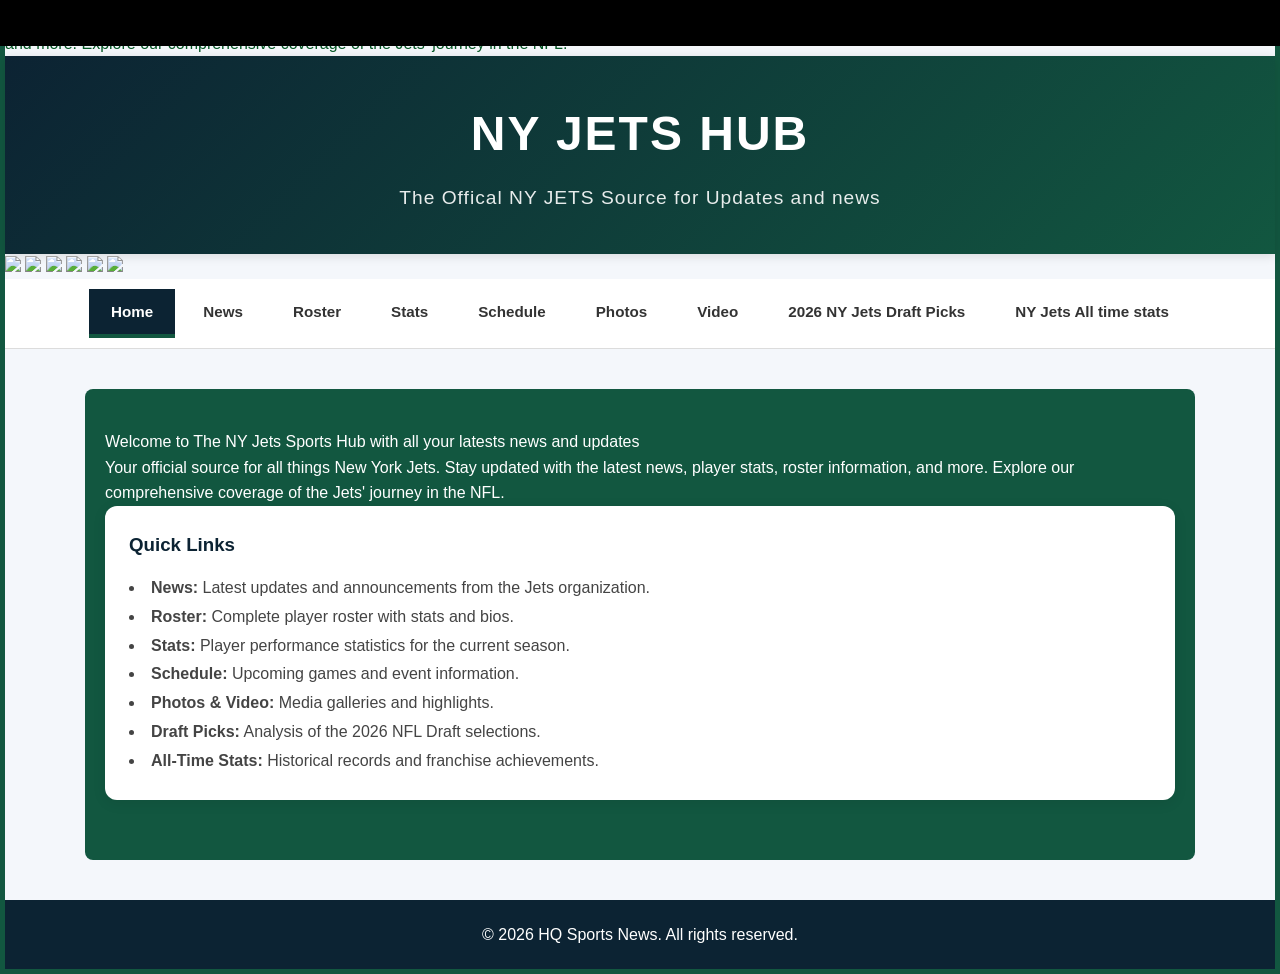
==== commit 171612af: "5/13/2026 update" ====
--- a/index.html
+++ b/index.html
@@ -44,6 +44,24 @@
         </div>
     </header>
 
+
+<img src="https://i.postimg.cc/HkKJFc80/75480110-1e0d-4357-b4da-d749b0ae6b24-(1).png"
+style="width:300px; height:auto;">
+                    <img src="https://images.seattletimes.com/wp-content/uploads/2024/10/urnpublicidap.orga66582559ba732fdef53c299b38e39b6APTOPIX_Texans_Jets_Football_01784.jpg?d=780x520"
+                    style= "width:300px; height:auto;">
+                    <img src="https://i.postimg.cc/sxV91QcW/david-bailey.webp"
+                    style="width:300px; height:auto;">
+                    <img src="https://jetsxfactor.com/cdn-cgi/image/width=2000,quality=80,gravity=auto,metadata=none,format=webp,onerror=redirect/wp-content/uploads/2025/10/breece-hall-new-york-jets-fumble.jpg"
+                    style="width:360px; height:auto;">
+                    <img src="https://encrypted-tbn0.gstatic.com/images?q=tbn:ANd9GcQR1yYUqb4M72DZXYgM1J0VhwNOxKJ1uRo51GomCulUUMoKvyfwEmP8-Zs0Fr59VpPaKEOcg8EICHmQqoGCKA2usMBqr5fq0Rdb0i_680aC&s=10"
+                    style="width:300px; height:auto;">
+                    <img src="https://s.yimg.com/ny/api/res/1.2/8qw734S.YaGc7Z.4ZmJapQ--/YXBwaWQ9aGlnaGxhbmRlcjt3PTI0MDA7aD0xNzcyO2NmPXdlYnA-/https://media.zenfs.com/en/ny_jets_wire_usa_today_sports_articles_149/92d60dc9cda26f4c6dc94cadbedef9e3"
+                    style="width:300px; height:auto;">
+
+
+
+
+
     <nav class="tab-navigation">
         <button class="tab-btn active" data-tab="home">Home</button>
         <button class="tab-btn" data-tab="news">News</button>
@@ -392,12 +410,13 @@
             
          alt="Image" 
          style="width:300px; height:auto;">
+
 <img src="https://static.clubs.nfl.com/image/upload/t_new_photo_album/f_auto/jets/yo8stcu0qvsgj1tqnbqn.jpg" style="width: 499px;px;">
-     
+<img src="https://static.clubs.nfl.com/image/upload/t_editorial_landscape_12_desktop/f_auto/jets/fvudgwdonmtj99hgeegq.jpg" style="width: 400px;px;">    
 
                     <li>Jets Resign RB Breece Hall to a 3 Year 45 Million Contract he will be locked down til 2029.</li>
                     <li>Jets Sign 2nd Over all Pick David Bailey to a four-year, $54.6 million rookie contract fully guaranteed with a option at a 5 year option.</li>
-                    <li>Jets announce 2026 draft pick numbers.</li>
+                    <li>The Jets have signed OL Landon Young and waived WR Mac Dalena..</li>
                     <li>Jets DC Brian Duker sees a versatile unit that can give different looks.</li>
                 </ul>
             </div>
@@ -410,24 +429,24 @@
                 <h3>Top Videos</h3>
                 <div class="media-grid">
                     <article class="media-card">
-                        <a href="https://www.youtube.com/watch?v=_qgwQucGr94" target="_blank" rel="noopener noreferrer">
-                            <img src="https://static.clubs.nfl.com/image/upload/t_new_photo_album/f_auto/jets/mpt5uhnln2h6yb13enb6.jpg" alt="David Bailey Reveals His Rookie Minicamp Mission | Jets Defensive Rookies Speak">
+                        <a href="https://www.newyorkjets.com/video/2026-jets-rookie-minicamp-all-access-david-bailey-05-12-2026" target="_blank" rel="noopener noreferrer">
+                            <img src="https://static.clubs.nfl.com/image/upload/t_editorial_landscape_8_desktop_mobile/f_png/jets/aesswyj5mg6hkstrstsr.png" alt="David Bailey Reveals His Rookie Minicamp Mission | Jets Defensive Rookies Speak">
                         </a>
                         <div class="media-card-content">
-                            <h3><a href="https://www.youtube.com/watch?v=_qgwQucGr94" target="_blank" rel="noopener noreferrer">David Bailey Mini Camp (5/9)</a></h3>
-                            <p>David Bailey Reveals His Rookie Minicamp Mission | Jets Defensive Rookies Speak
+                            <h3><a href="https://www.newyorkjets.com/video/2026-jets-rookie-minicamp-all-access-david-bailey-05-12-2026" target="_blank" rel="noopener noreferrer">2026 Jets Rookie Minicamp All-Access (5/12)</a></h3>
+                            <p>Go behind the scenes at One Jets Drive and follow with 2026 draft class during rookie minicamp
 .</p>
-                            <a class="media-link" href="https://www.youtube.com/watch?v=_qgwQucGr94" target="_blank" rel="noopener noreferrer">Watch on Youtube.com</a>
+                            <a class="media-link" href="https://www.newyorkjets.com/video/2026-jets-rookie-minicamp-all-access-david-bailey-05-12-2026" target="_blank" rel="noopener noreferrer">Watch on https://www.newyorkjets.com/</a>
                         </div>
                     </article>
                     <article class="media-card">
-                        <a href="https://www.newyorkjets.com/video/cade-klubnik-rookie-minicamp-media-availability-05-09-2026" target="_blank" rel="noopener noreferrer">
-                            <img src="https://encrypted-tbn0.gstatic.com/images?q=tbn:ANd9GcQW7O8KdGKwCr2iQyZi94IGuO9khR35q6wmFw&s" alt="Cade Klubnik Rookie Minicamp">
+                        <a href="https://www.youtube.com/watch?v=svqxqlebz-4" target="_blank" rel="noopener noreferrer">
+                            <img src="https://i.postimg.cc/HkKJFc80/75480110-1e0d-4357-b4da-d749b0ae6b24-(1).png" alt="Cade Klubnik, Kenyon Sadiq & Omar Cooper Jr.">
                         </a>
                         <div class="media-card-content">
-                            <h3><a href="https://www.newyorkjets.com/video/cade-klubnik-rookie-minicamp-media-availability-05-09-2026" target="_blank" rel="noopener noreferrer">Cade Klubnik Rookie Minicamp Media Availability (5/9)</a></h3>
-                            <p>Listen to Quarterback Cade Klubnik speaks with reporters following Day 2 of rookie minicamp.
-                            <a class="media-link" href="https://www.newyorkjets.com/video/cade-klubnik-rookie-minicamp-media-availability-05-09-2026" target="_blank" rel="noopener noreferrer">Watch Cade Klubnik's media availability</a>
+                            <h3><a href="https://www.youtube.com/watch?v=svqxqlebz-4" target="_blank" rel="noopener noreferrer">Jets Rookies Cade Klubnik, Kenyon Sadiq & Omar Cooper Jr. on First NFL Practices (5/12)</a></h3>
+                            <p>Jets Rookies Cade Klubnik, Kenyon Sadiq & Omar Cooper Jr.
+                            <a class="media-link" href="https://www.youtube.com/watch?v=svqxqlebz-4" target="_blank" rel="noopener noreferrer">Watch On https://www.youtube.com/@nyjets </a>
                         </div>
                     </article>
                 </div>
@@ -510,7 +529,7 @@
                             </tr>
                         </thead>
                         <tbody>
-                            <tr><td>Braelon Allen</td><td>0fS</td><td>RB</td><td>6-1</td><td>235</td><td>22</td><td>3</td><td>Wisconsin</td></tr>
+                            <tr><td>Braelon Allen</td><td>0</td><td>RB</td><td>6-1</td><td>235</td><td>22</td><td>3</td><td>Wisconsin</td></tr>
                             <tr><td>Tyler Baron</td><td>94</td><td>DL</td><td>6-4</td><td>258</td><td>24</td><td>2</td><td>Miami</td></tr>
                             <tr><td>Andrew Beck</td><td>47</td><td>FB</td><td>6-3</td><td>255</td><td>29</td><td>7</td><td>Texas</td></tr>
                             <tr><td>Dane Belton</td><td>6</td><td>S</td><td>6-1</td><td>205</td><td>25</td><td>5</td><td>Iowa</td></tr>
@@ -684,21 +703,21 @@
     <tr><td>Andrew Beck</td><td>FB</td><td></td><td></td><td></td><td></td><td></td></tr>
 
     <tr class="position-header"><td colspan="7">Wide Receivers</td></tr>
-    <tr><td>Irvin Charles</td><td>WR</td><td></td><td></td><td></td><td></td><td></td></tr>
-    <tr><td>Mac Dalena</td><td>WR</td><td></td><td></td><td></td><td></td><td></td></tr>
-    <tr><td>Adonai Mitchell</td><td>WR</td><td></td><td></td><td></td><td></td><td></td></tr>
-    <tr><td>Jamaal Pritchett</td><td>WR</td><td></td><td></td><td></td><td></td><td></td></tr>
-    <tr><td>Quentin Skinner</td><td>WR</td><td></td><td></td><td></td><td></td><td></td></tr>
-    <tr><td>Arian Smith</td><td>WR</td><td></td><td></td><td></td><td></td><td></td></tr>
-    <tr><td>Isaiah Williams</td><td>WR</td><td></td><td></td><td></td><td></td><td></td></tr>
-    <tr><td>Garrett Wilson</td><td>WR</td><td></td><td></td><td></td><td></td><td></td></tr>
-    <tr><td>Omar Cooper Jr.</td><td>WR</td><td></td><td></td><td></td><td></td><td></td></tr>
+    <tr><td>Irvin Charles<td><td>WR</td><td>83 Rec</td><td>122 Tgt</td><td>1200 Yds</td><td>15 TDs</td></td><td/tr>
+    <tr><td>Mac Dalena<td><td>WR</td><td>83 Rec</td><td>122 Tgt</td><td>1200 Yds</td><td>15 TDs</td></td><td/tr>
+    <tr><td>Adonai Mitchell<td><td>WR</td><td>83 Rec</td><td>122 Tgt</td><td>1200 Yds</td><td>15 TDs</td></td><td/tr>
+    <tr><td>Jamaal Pritchett<td><td>WR</td><td>83 Rec</td><td>122 Tgt</td><td>1200 Yds</td><td>15 TDs</td></td><td/tr>
+    <tr><td>Quentin Skinner<td><td>WR</td><td>83 Rec</td><td>122 Tgt</td><td>1200 Yds</td><td>15 TDs</td></td><td/tr>
+    <tr><td>Arian Smith<td><td>WR</td><td>83 Rec</td><td>122 Tgt</td><td>1200 Yds</td><td>15 TDs</td></td><td/tr>
+    <tr><td>Isaiah Williams<td><td>WR</td><td>83 Rec</td><td>122 Tgt</td><td>1200 Yds</td><td>15 TDs</td></td><td/tr>
+    <tr><td>Garrett Wilson<td><td>WR</td><td>83 Rec</td><td>122 Tgt</td><td>1200 Yds</td><td>15 TDs</td></td><td/tr>
+    <tr><td>Omar Cooper Jr.<td><td>WR</td><td>83 Rec</td><td>122 Tgt</td><td>1200 Yds</td><td>15 TDs</td></td><td/tr>
 
     <tr class="position-header"><td colspan="7">Tight Ends</td></tr>
-    <tr><td>Jeremy Ruckert</td><td>TE</td><td></td><td></td><td></td><td></td><td></td></tr>
-    <tr><td>Kenyon Sadiq</td><td>TE</td><td></td><td></td><td></td><td></td><td></td></tr>
-    <tr><td>Mason Taylor</td><td>TE</td><td></td><td></td><td></td><td></td><td></td></tr>
-    <tr><td>Jelani Woods</td><td>TE</td><td></td><td></td><td></td><td></td><td></td></tr>
+    <tr><td>Jeremy Ruckert<td><td>TE</td><td>83 Rec</td><td>122 Tgt</td><td>1200 Yds</td><td>15 TDs</td></td><td/tr>
+    <tr><td>Kenyon Sadiq<<td><td>TE</td><td>83 Rec</td><td>122 Tgt</td><td>1200 Yds</td><td>15 TDs</td></td><td/tr>
+    <tr><td>Mason Taylor<td><td>TE</td><td>83 Rec</td><td>122 Tgt</td><td>1200 Yds</td><td>15 TDs</td></td><td/tr>
+    <tr><td>Jelani Woods<td><td>TE</td><td>83 Rec</td><td>122 Tgt</td><td>1200 Yds</td><td>15 TDs</td></td><td/tr>
 
     <tr class="position-header"><td colspan="7">Offensive Line</td></tr>
     <tr><td>Olu Fashanu</td><td>OL</td><td></td><td></td><td></td><td></td><td></td></tr>
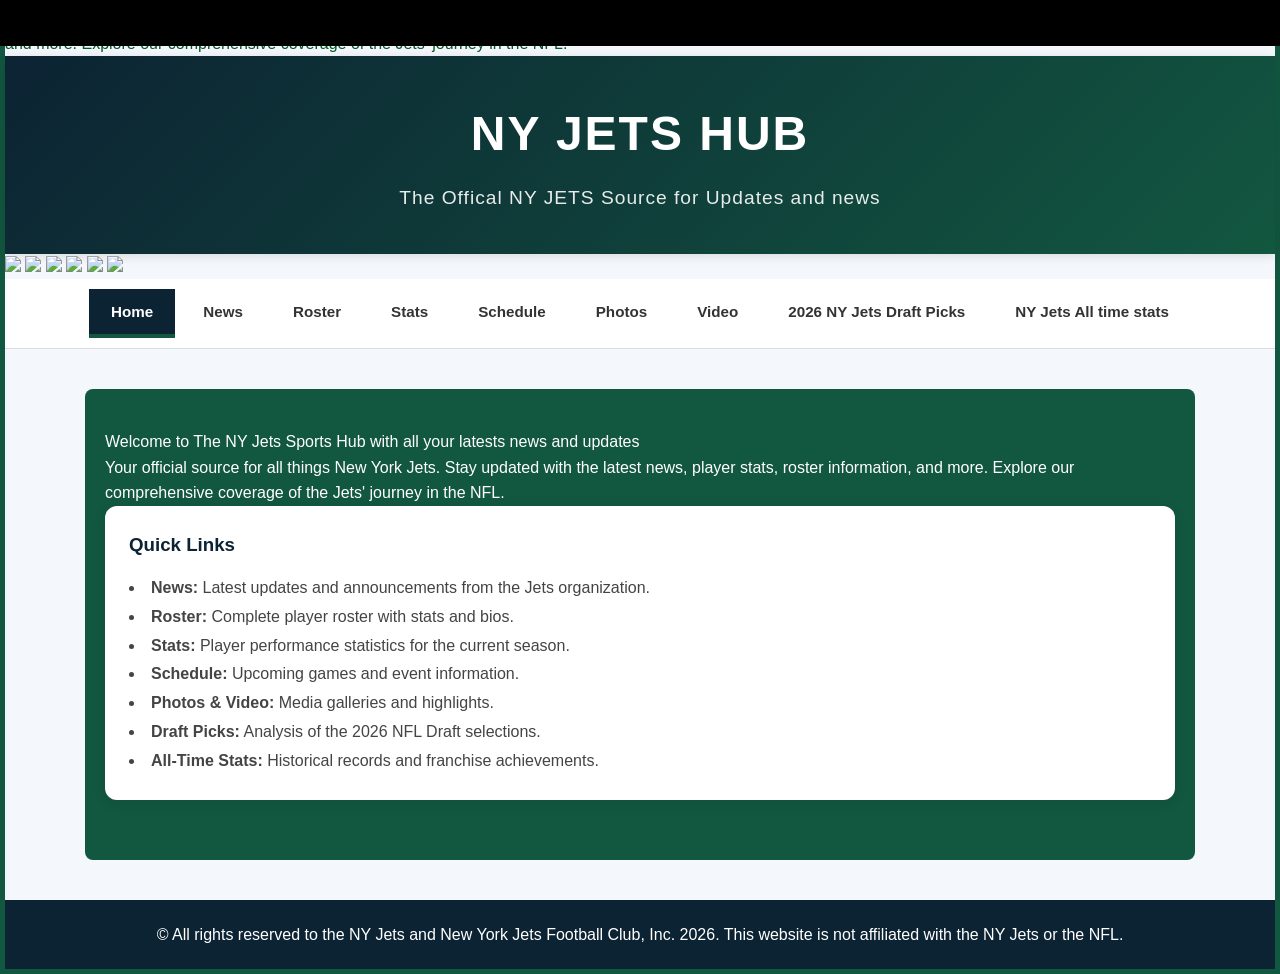
==== commit 8998db8c: "1" ====
--- a/index.html
+++ b/index.html
@@ -19,7 +19,8 @@
   <div style="
     display: inline-block;
     padding-left: 100%;
-    animation: scrollText 20s linear infinite;
+    animation: scrollText 20s linear infinite
+
   ">
     Welcome to The NEW YORK JETS HUB, your ultimate destination for all things related to the New York Jets. Stay updated with the latest news, player stats, roster information, and more. Explore our comprehensive coverage of the Jets' journey in the NFL.
   </div>
@@ -813,7 +814,7 @@
     </main>
 
     <footer>
-        <p>&copy; 2026 HQ Sports News. All rights reserved.</p>
+        <p>&copy;  All rights reserved to the NY Jets and New York Jets Football Club, Inc. 2026. This website is not affiliated with the NY Jets or the NFL.</p>
     </footer>
 
     <script src="script.js"></script>
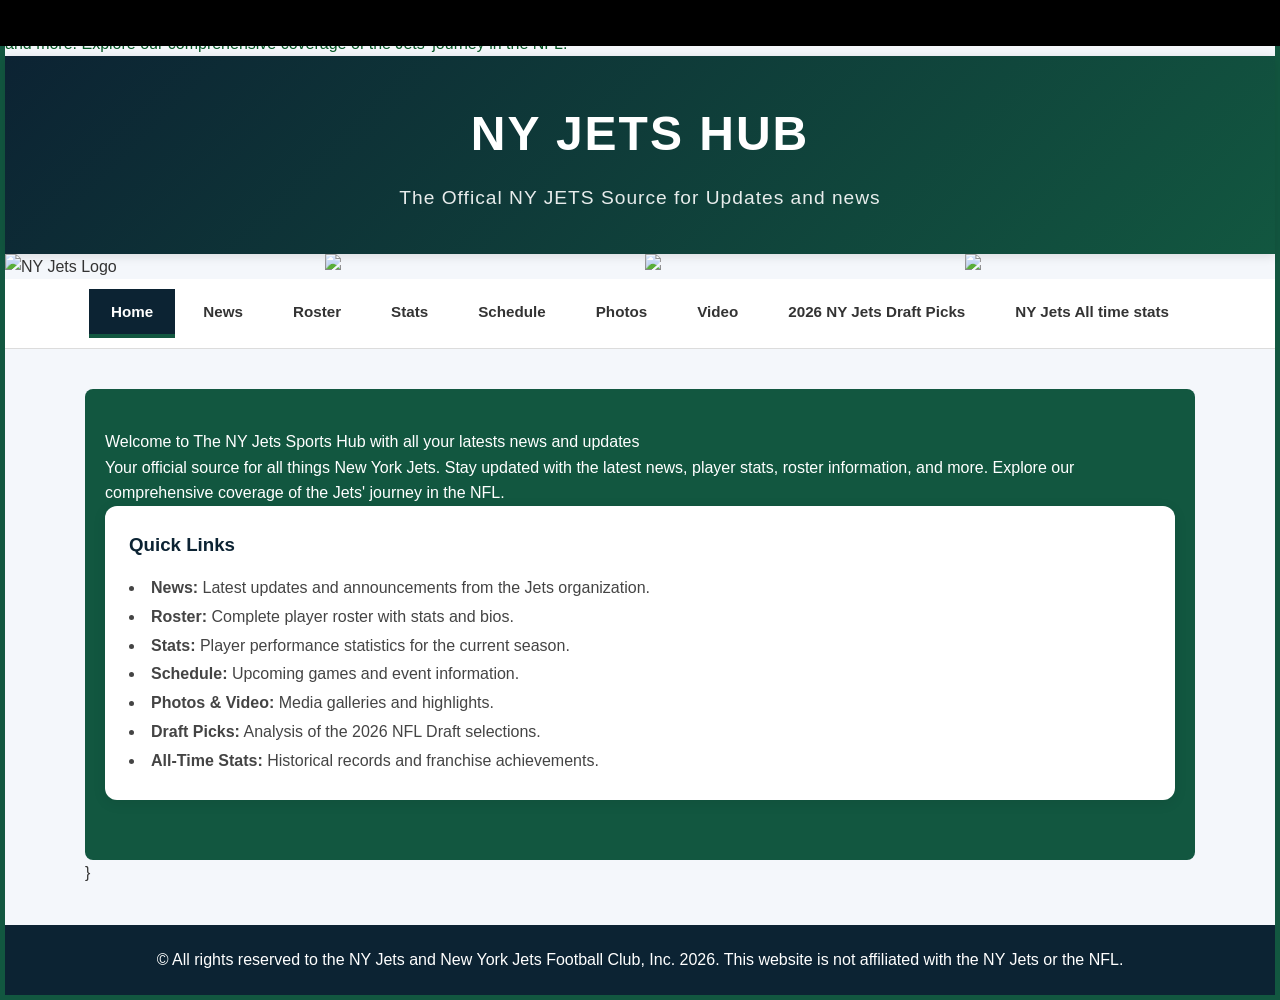
==== commit 2dcf7025: "1234" ====
--- a/index.html
+++ b/index.html
@@ -46,18 +46,48 @@
     </header>
 
 
-<img src="https://i.postimg.cc/HkKJFc80/75480110-1e0d-4357-b4da-d749b0ae6b24-(1).png"
-style="width:300px; height:auto;">
-                    <img src="https://images.seattletimes.com/wp-content/uploads/2024/10/urnpublicidap.orga66582559ba732fdef53c299b38e39b6APTOPIX_Texans_Jets_Football_01784.jpg?d=780x520"
-                    style= "width:300px; height:auto;">
-                    <img src="https://i.postimg.cc/sxV91QcW/david-bailey.webp"
-                    style="width:300px; height:auto;">
-                    <img src="https://jetsxfactor.com/cdn-cgi/image/width=2000,quality=80,gravity=auto,metadata=none,format=webp,onerror=redirect/wp-content/uploads/2025/10/breece-hall-new-york-jets-fumble.jpg"
-                    style="width:360px; height:auto;">
-                    <img src="https://encrypted-tbn0.gstatic.com/images?q=tbn:ANd9GcQR1yYUqb4M72DZXYgM1J0VhwNOxKJ1uRo51GomCulUUMoKvyfwEmP8-Zs0Fr59VpPaKEOcg8EICHmQqoGCKA2usMBqr5fq0Rdb0i_680aC&s=10"
-                    style="width:300px; height:auto;">
-                    <img src="https://s.yimg.com/ny/api/res/1.2/8qw734S.YaGc7Z.4ZmJapQ--/YXBwaWQ9aGlnaGxhbmRlcjt3PTI0MDA7aD0xNzcyO2NmPXdlYnA-/https://media.zenfs.com/en/ny_jets_wire_usa_today_sports_articles_149/92d60dc9cda26f4c6dc94cadbedef9e3"
-                    style="width:300px; height:auto;">
+    <div style="
+        display: inline-flex;
+        gap: 20px;
+        animation: scrollText 20s linear infinite;
+    ">
+
+        <img src="https://i.postimg.cc/0j4R9wRY/jets-logo.png"
+            alt="NY Jets Logo"
+            style="width:300px; height:auto;">
+
+        <img src="https://i.postimg.cc/HkKJFc80/75480110-1e0d-4357-b4da-d749b0ae6b24-(1).png"
+            style="width:300px; height:auto;">
+
+        <img src="https://images.seattletimes.com/wp-content/uploads/2024/10/urnpublicidap.orga66582559ba732fdef53c299b38e39b6APTOPIX_Texans_Jets_Football_01784.jpg?d=780x520"
+            style="width:300px; height:auto;">
+
+        <img src="https://i.postimg.cc/sxV91QcW/david-bailey.webp"
+            style="width:300px; height:auto;">
+
+        <img src="https://jetsxfactor.com/cdn-cgi/image/width=2000,quality=80,gravity=auto,metadata=none,format=webp,onerror=redirect/wp-content/uploads/2025/10/breece-hall-new-york-jets-fumble.jpg"
+            style="width:360px; height:auto;">
+
+        <img src="https://encrypted-tbn0.gstatic.com/images?q=tbn:ANd9GcQR1yYUqb4M72DZXYgM1J0VhwNOxKJ1uRo51GomCulUUMoKvyfwEmP8-Zs0Fr59VpPaKEOcg8EICHmQqoGCKA2usMBqr5fq0Rdb0i_680aC&s=10"
+            style="width:300px; height:auto;">
+
+        <img src="https://s.yimg.com/ny/api/res/1.2/8qw734S.YaGc7Z.4ZmJapQ--/YXBwaWQ9aGlnaGxhbmRlcjt3PTI0MDA7aD0xNzcyO2NmPXdlYnA-/https://media.zenfs.com/en/ny_jets_wire_usa_today_sports_articles_149/92d60dc9cda26f4c6dc94cadbedef9e3"
+            style="width:300px; height:auto;">
+
+    </div>
+</div>
+
+<style>
+@keyframes scrollText {
+    0% {
+        transform: translateX(100%);
+    }
+    100% {
+        transform: translateX(-100%);
+    }
+}
+</style>
+</div>
 
 
 
@@ -96,6 +126,13 @@
                 </ul>
             </div>
         </section>
+
+
+}
+</style>
+</div>
+
+
 
         <section id="draft-picks" class="tab-content">
             <h2>New York Jets 2026 NFL Draft — Pros and Cons of Key Picks</h2>
